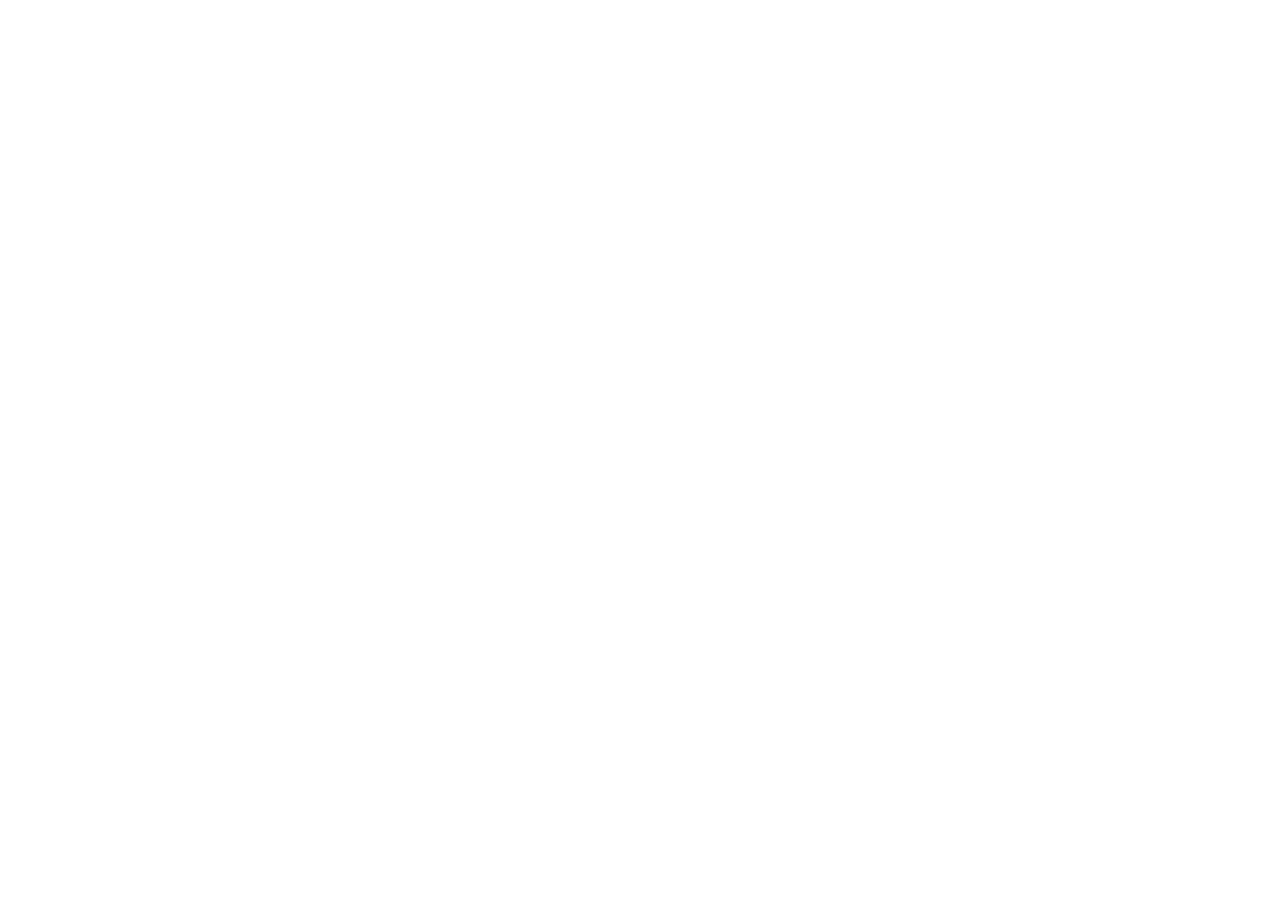
==== 42/index.html @ e1230de3 "html document example" ====
<!doctype html> <!-- doctype tells what kind of document it is -->
<html lang="en"> <!-- html document starts here and language of website can be provided -->
<head>
    <meta charset="UTF-8">  <!-- this helps in rendering-->
    <meta name="viewport"
          content="width=device-width, user-scalable=no, initial-scale=1.0, maximum-scale=1.0, minimum-scale=1.0">
    <meta http-equiv="X-UA-Compatible" content="ie=edge">
    <title>Document</title>  <!-- title of website --->
</head>
<body>
<!-- this is where all the content of website goes --->
</body>
</html>
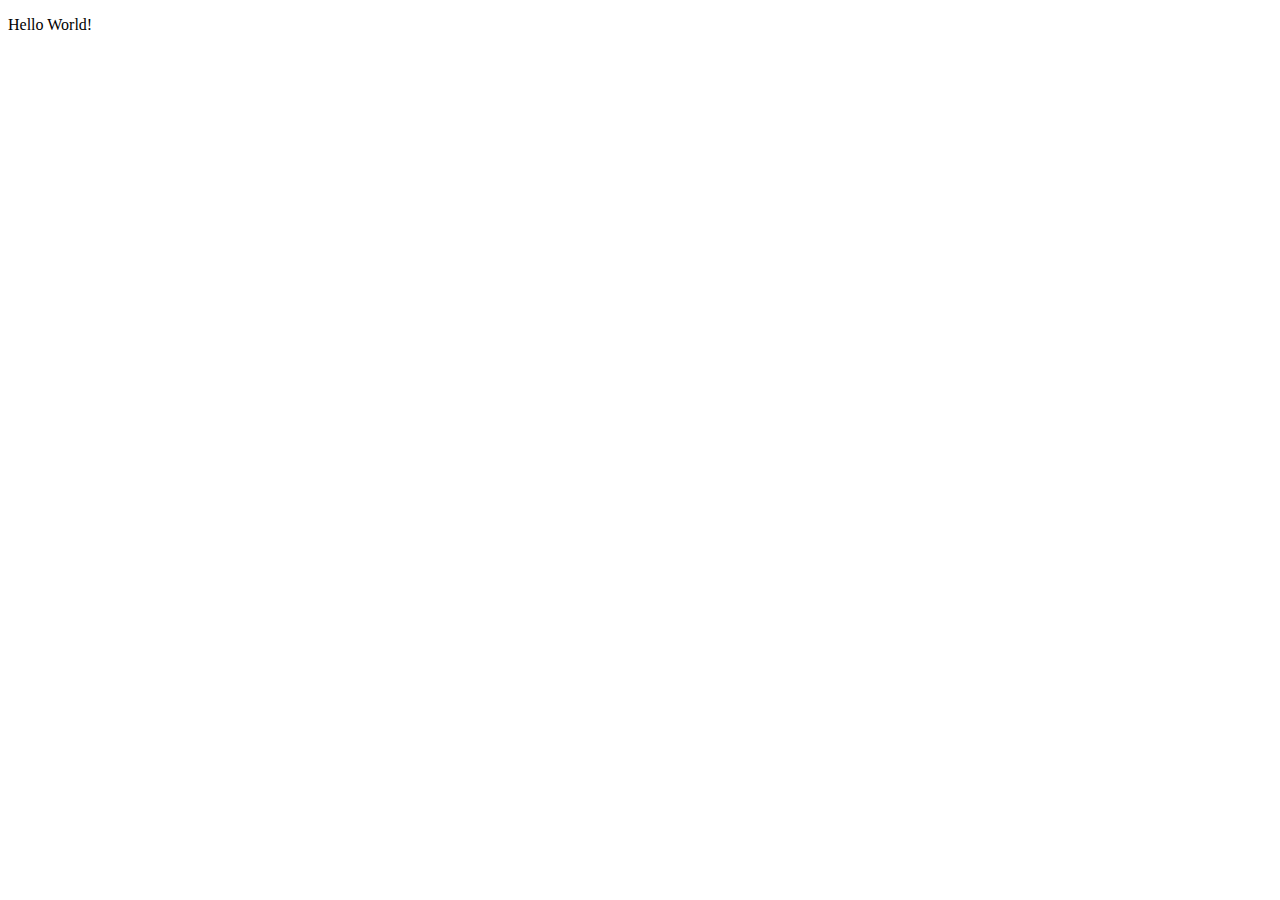
==== commit ce038f71: "html document example" ====
--- a/42/index.html
+++ b/42/index.html
@@ -9,5 +9,6 @@
 </head>
 <body>
 <!-- this is where all the content of website goes --->
+<p>Hello World!</p>
 </body>
 </html>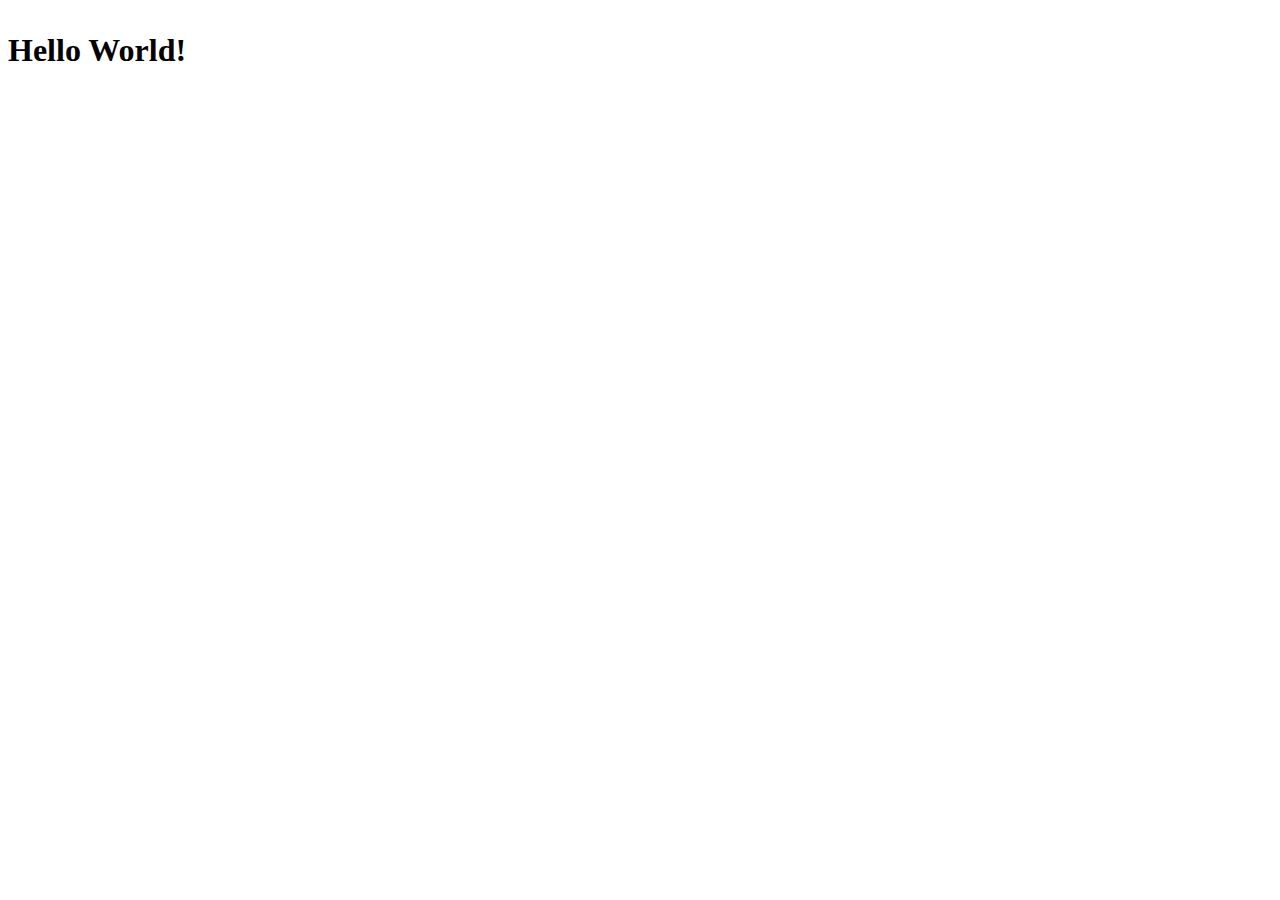
==== commit 81d431a0: "html document example" ====
--- a/42/index.html
+++ b/42/index.html
@@ -9,6 +9,8 @@
 </head>
 <body>
 <!-- this is where all the content of website goes --->
-<p>Hello World!</p>
+<!-- In html indentation is not mandated but it's good to maintain to simplicity -->
+
+<h1><p>Hello World!</p></h1>
 </body>
 </html>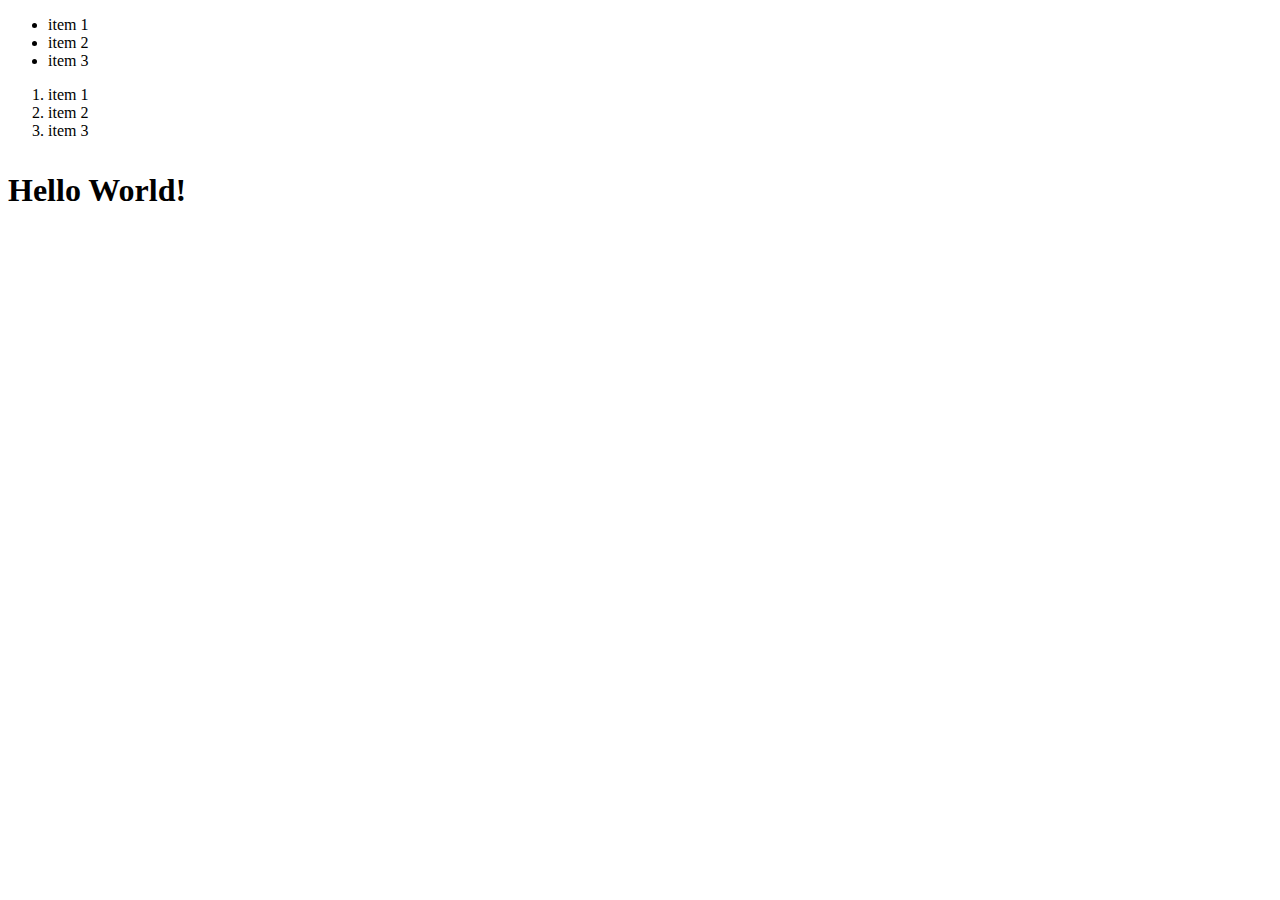
==== commit 698d48b6: "example of ul and ol" ====
--- a/42/index.html
+++ b/42/index.html
@@ -10,6 +10,25 @@
 <body>
 <!-- this is where all the content of website goes --->
 <!-- In html indentation is not mandated but it's good to maintain to simplicity -->
+<!-- You can create list as shown below -->
+
+<!-- ul is unodered list and elements in ul will be shown as bullets -->
+<ul>
+    <!-- li adds element to list -->
+    <li>item 1</li>
+    <li>item 2</li>
+    <li>item 3</li>
+</ul>
+
+<!-- ol is odered list and element in ol will shown with numerical order-->
+<ol>
+    <!-- li adds element to list -->
+    <li>item 1</li>
+    <li>item 2</li>
+    <li>item 3</li>
+</ol>
+
+
 
 <h1><p>Hello World!</p></h1>
 </body>
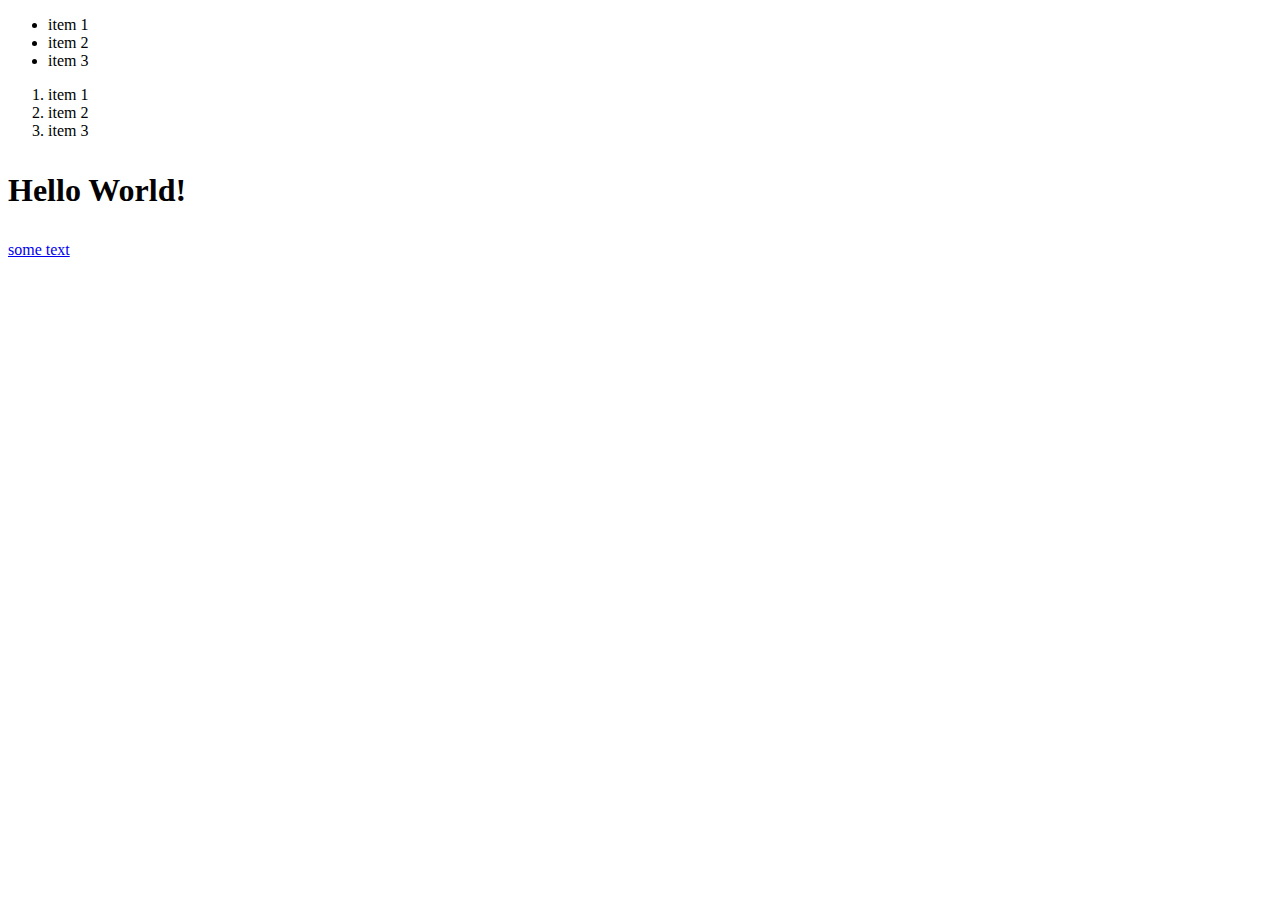
==== commit 21244f1d: "anchor tag example" ====
--- a/42/index.html
+++ b/42/index.html
@@ -28,8 +28,11 @@
     <li>item 3</li>
 </ol>
 
+<!-- we can nest html tags inside another html tag like shown in below example -->
+<h1><p>Hello World!</p></h1>
 
+<!-- anchor tag is used create anchor against some content in following example we are redirecting to another website -->
+<a href="https://www.google.com/">some text</a>
 
-<h1><p>Hello World!</p></h1>
 </body>
 </html>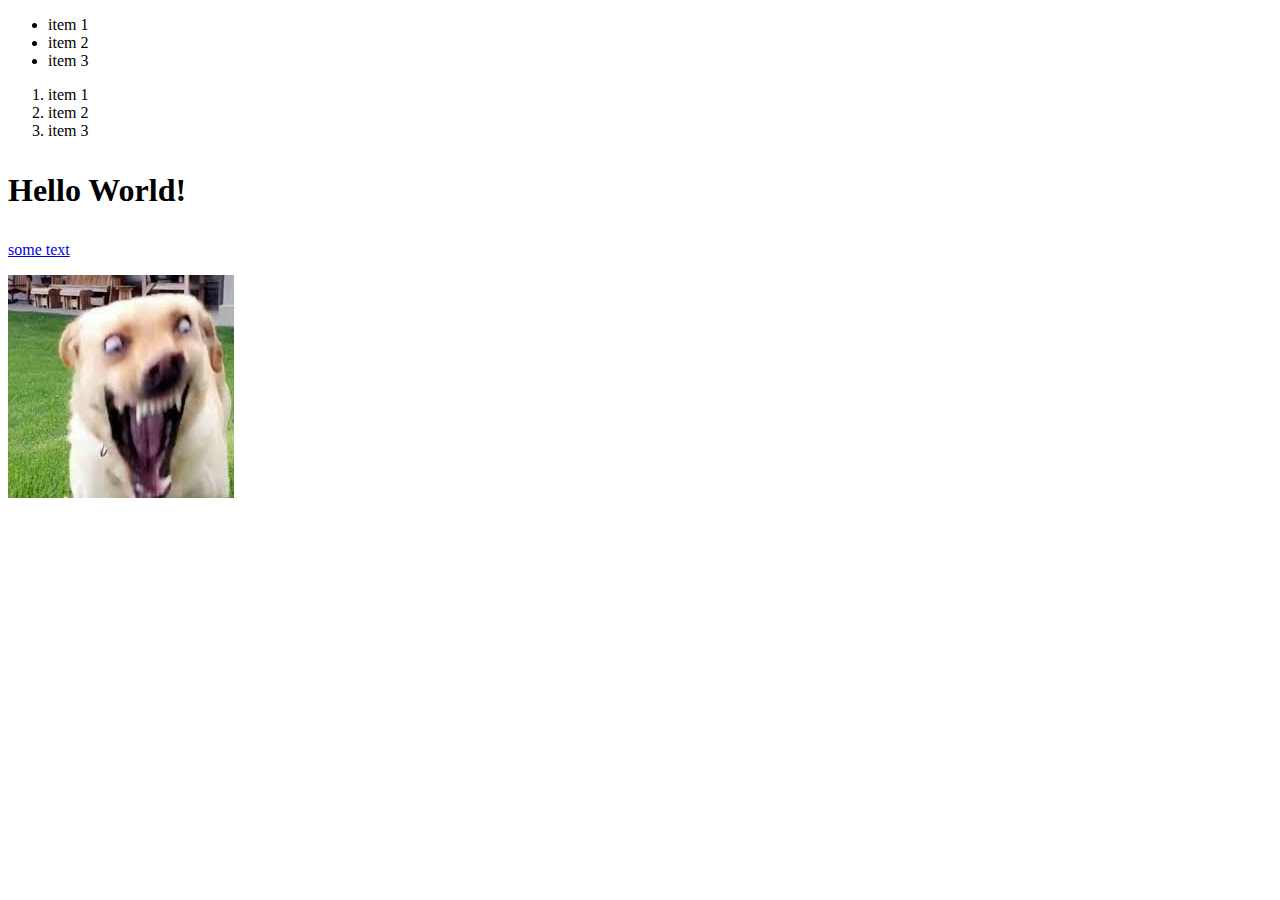
==== commit c3bfa518: "image tag example" ====
--- a/42/index.html
+++ b/42/index.html
@@ -34,5 +34,8 @@
 <!-- anchor tag is used create anchor against some content in following example we are redirecting to another website -->
 <a href="https://www.google.com/">some text</a>
 
+<!-- we can display using img tag as shown below -->
+<!-- alt attribute helps to understand image to visually impaired people -->
+<p><img src="./random.jpg" alt="this is an angry dog"/></p>
 </body>
 </html>